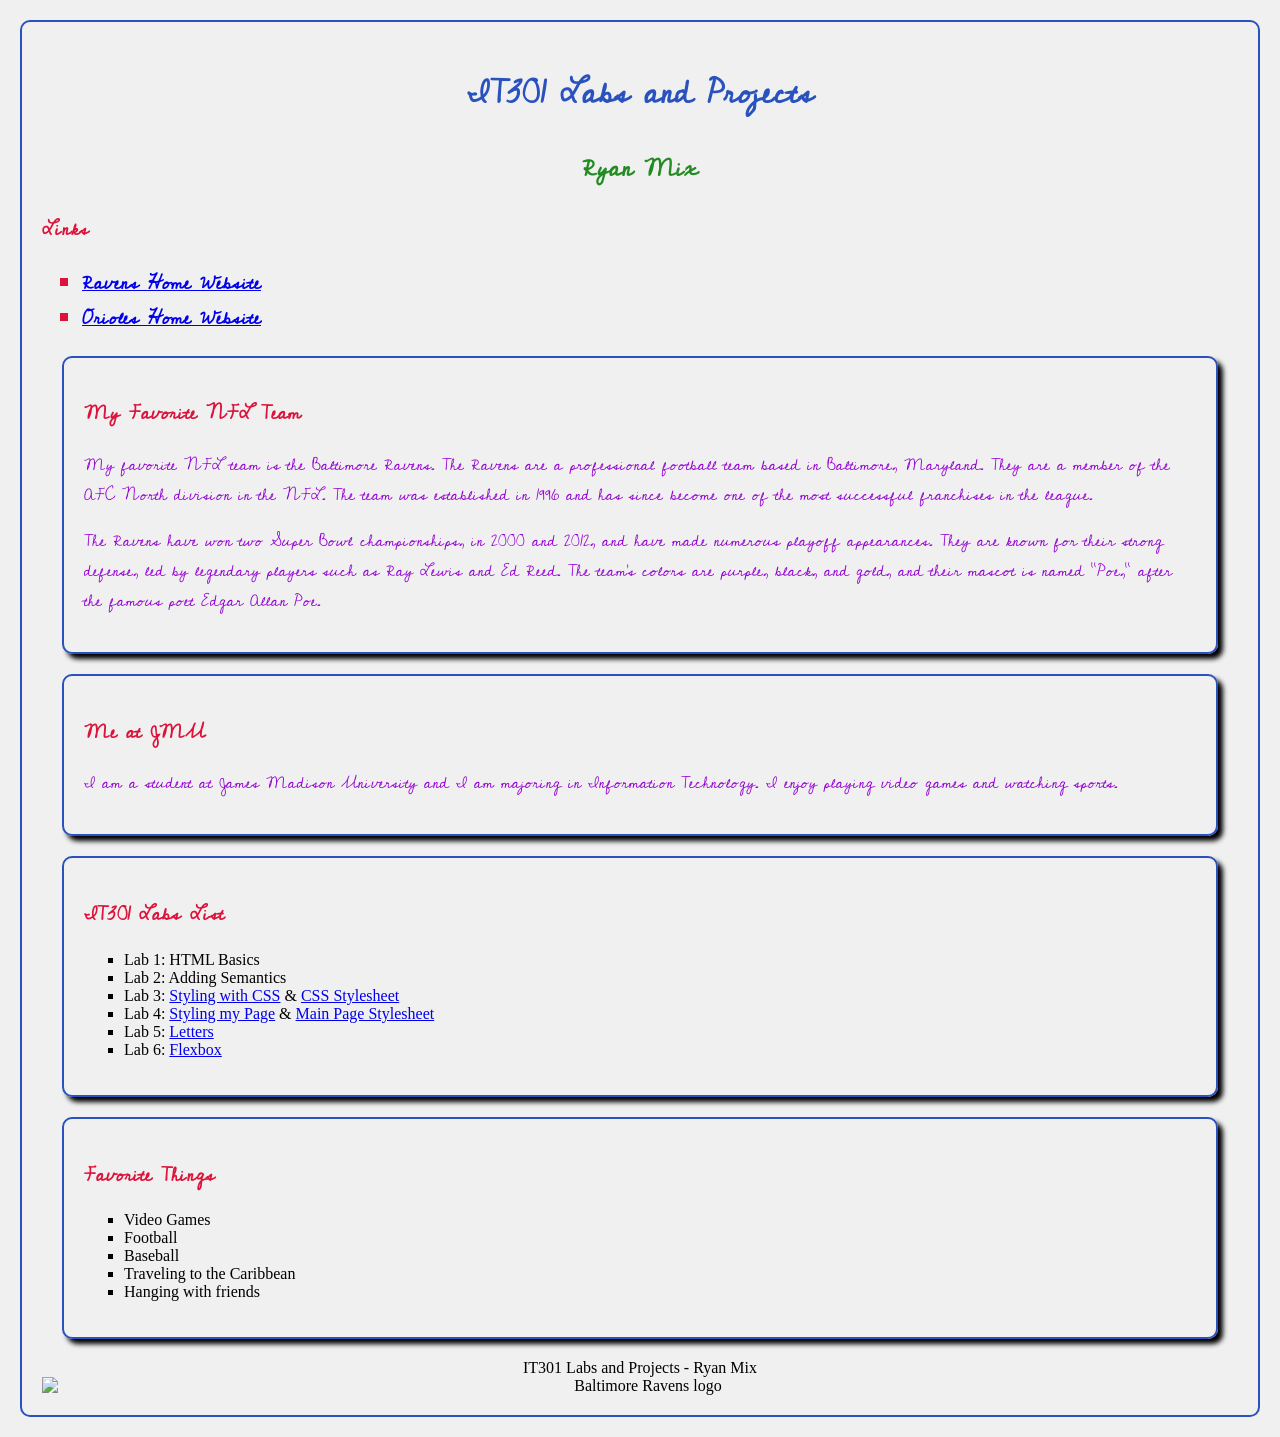
==== index.html @ c17e903e "Fix HTML formatting and update links" ====
<!DOCTYPE html>
<html lang="en">
<head>
    <meta charset="UTF-8">
    <meta name="viewport" content="width=device-width, initial-scale=1.0">
    <title>Document</title>
    <link rel="stylesheet" href="index.css">
</head>
<body>
    <h1>IT301 Labs and Projects</h1>
    <h2>Ryan Mix</h2>
    <nav>
        <h3>Links
            <ul>
                <li><a href="https://www.baltimoreravens.com/">Ravens Home Website</a></li>
                <li><a href="https://www.mlb.com/orioles?c_id=bal&msockid=06cfd6ab30ad63c91486c0db31d8627e">Orioles Home Website</a></li>
                
            </ul>
        </h3>
    </nav>
    <main>
    <section>
        <h3>My Favorite NFL Team</h3>
        <p>My favorite NFL team is the Baltimore Ravens. The Ravens are a professional football team based in Baltimore, Maryland. They are a member of the AFC North division in the NFL. The team was established in 1996 and has since become one of the most successful franchises in the league.</p>
        <p>The Ravens have won two Super Bowl championships, in 2000 and 2012, and have made numerous playoff appearances. They are known for their strong defense, led by legendary players such as Ray Lewis and Ed Reed. The team's colors are purple, black, and gold, and their mascot is named "Poe," after the famous poet Edgar Allan Poe.</p>
    </section>
    <article>
        <h3>Me at JMU</h3>
        <p>I am a student at James Madison University and I am majoring in Information Technology. I enjoy playing video games and watching sports.</p>
    </article>
    <section>
        <h3>IT301 Labs List</h3>
        <ul>
            <li>Lab 1: HTML Basics</li>
            <li>Lab 2: Adding Semantics</li>
            <li>Lab 3: <a href="styling with CSS.html">Styling with CSS</a> & <a href="style.css">CSS Stylesheet</a></li>
            <li>Lab 4: <a href="index.html">Styling my Page</a> & <a href="index.css">Main Page Stylesheet</a></li>
            <li>Lab 5: <a href="Letter.html">Letters</a></li>
            <li>Lab 6: <a href="flexbox.html">Flexbox</a></li>
        </ul>
    </section>
    <aside>
        <h3>Favorite Things</h3>
        <ul>
            <li>Video Games</li>
            <li>Football</li>
            <li>Baseball</li>
            <li>Traveling to the Caribbean</li>
            <li>Hanging with friends</li>
        </ul>
    </aside>
    <footer>
        IT301 Labs and Projects - Ryan Mix
    </footer>
    </main>
    <img src="https://th.bing.com/th/id/OIP.tvk_TCEvjqwi6XIx6cnwlwHaEk?w=291&h=180&c=7&r=0&o=7&dpr=1.3&pid=1.7&rm=3" alt="Baltimore Ravens logo">
</body>
</html>
---- index.css ----
@import url('https://fonts.googleapis.com/css2?family=Cedarville+Cursive&display=swap');

h1 {
    font-family: 'Cedarville Cursive', cursive;
    color: #2a52be;
}

h2 {
    font-family: 'Cedarville Cursive', cursive;
    color: #228b22;
}

h3 {
    font-family: 'Cedarville Cursive', cursive;
    color: #dc143c;
}

p {
    font-family: 'Cedarville Cursive', cursive;
    color: #9400d3;
}

h1, h2 {
    text-align: center;
}

section, aside, article {
    border: 2px solid #2a52be;
    border-radius: 10px;
    padding: 20px;
    margin: 20px;
    box-shadow: 5px 5px 5px
}

body {
    background-color: #f0f0f0;
    margin: 20px;
    padding: 20px;
    border: 2px solid #2a52be;
    border-radius: 10px;
}

ul {
    list-style-type: square;
    padding-left: 40px;
}

footer, img {
    display: block;
    margin: auto;
    text-align: center;
}
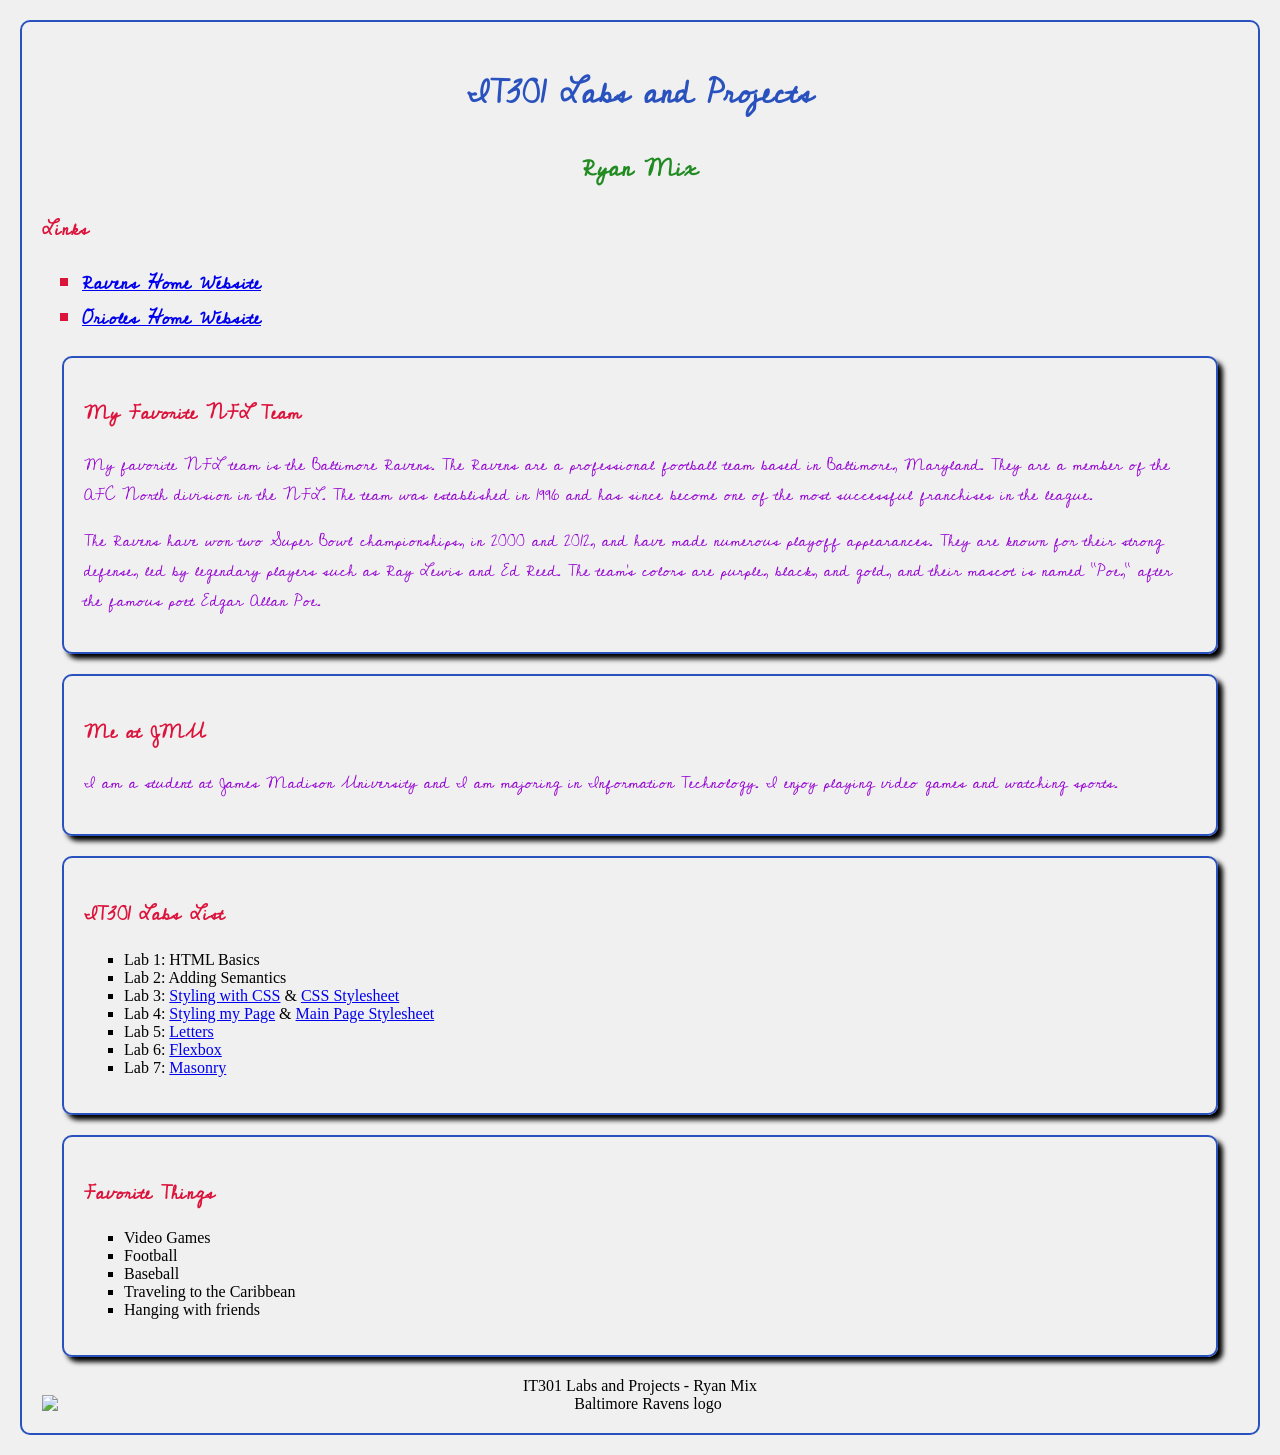
==== commit 1ac3e6ce: "Add Lab 7: Masonry to IT301 Labs List Added Lab 7 to the IT301 Labs List section." ====
--- a/index.html
+++ b/index.html
@@ -37,6 +37,7 @@
             <li>Lab 4: <a href="index.html">Styling my Page</a> & <a href="index.css">Main Page Stylesheet</a></li>
             <li>Lab 5: <a href="Letter.html">Letters</a></li>
             <li>Lab 6: <a href="flexbox.html">Flexbox</a></li>
+            <li>Lab 7: <a href="masonry.html">Masonry</a></li>
         </ul>
     </section>
     <aside>
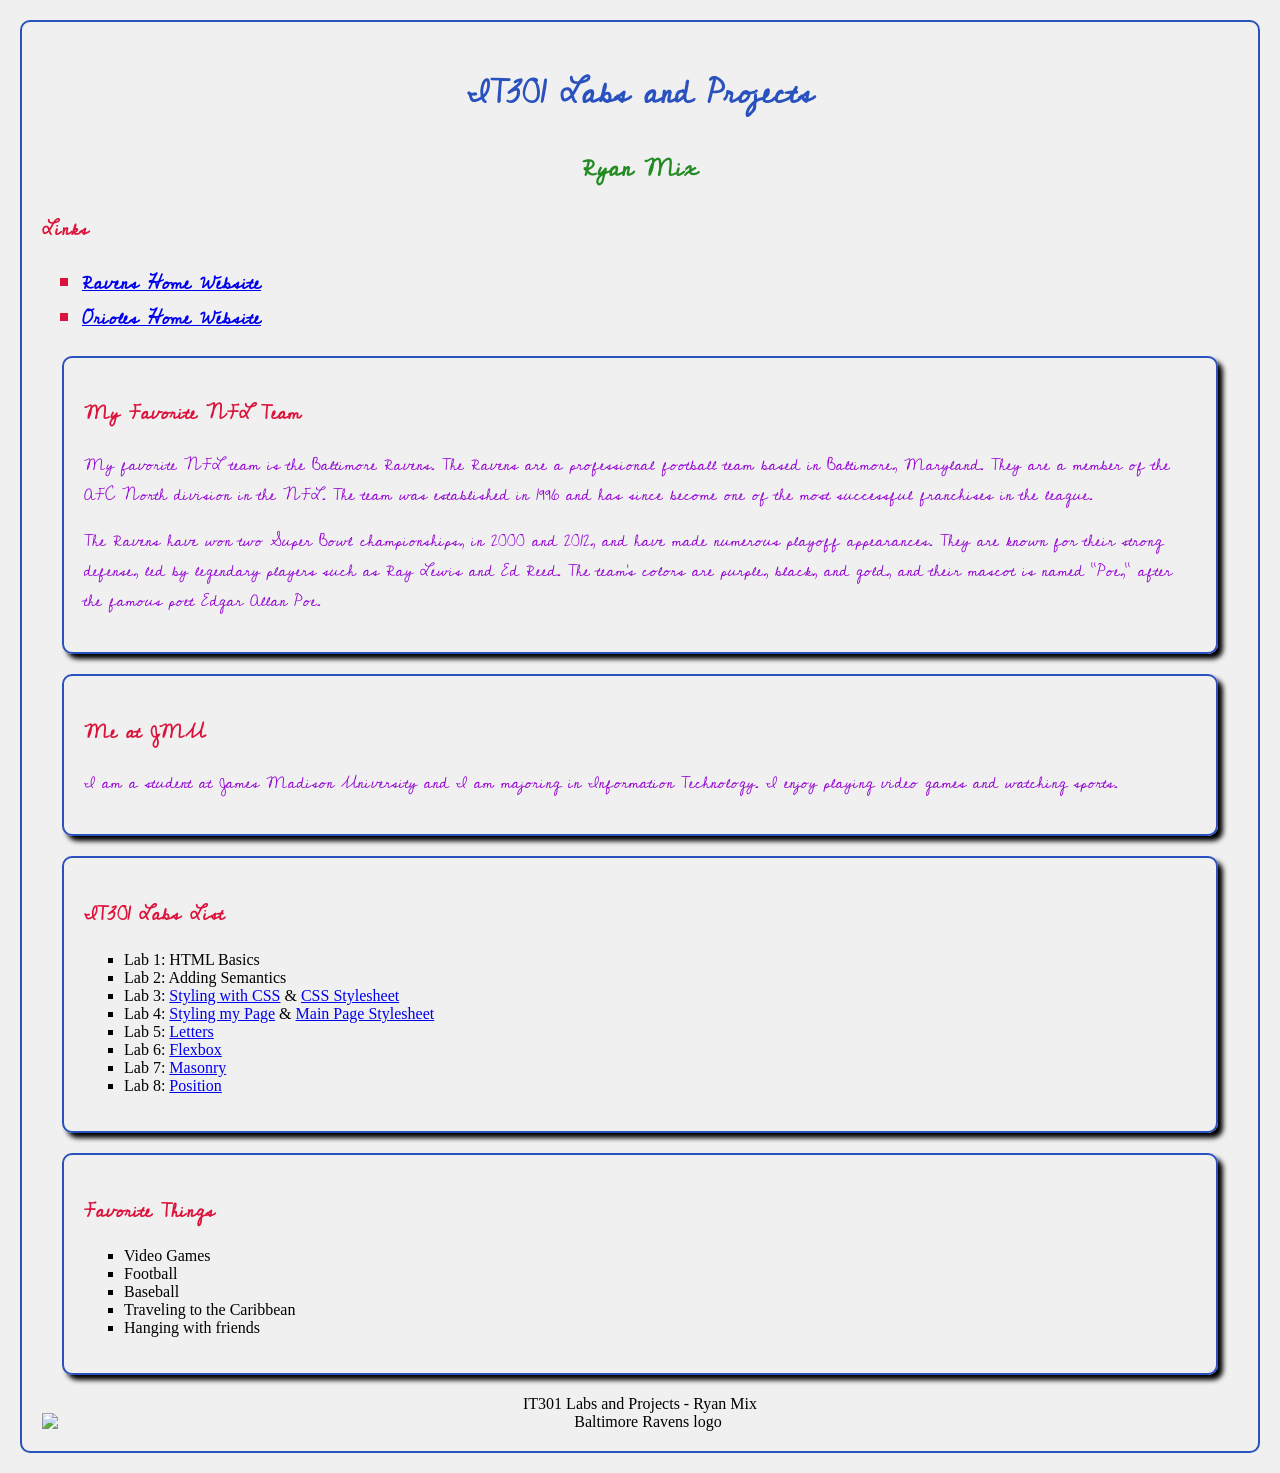
==== commit 89a696fe: "Add Lab 8: Position to IT301 Labs List Added Lab 8 to the IT301 Labs List section." ====
--- a/index.html
+++ b/index.html
@@ -38,6 +38,7 @@
             <li>Lab 5: <a href="Letter.html">Letters</a></li>
             <li>Lab 6: <a href="flexbox.html">Flexbox</a></li>
             <li>Lab 7: <a href="masonry.html">Masonry</a></li>
+            <li>Lab 8: <a href="position.html">Position</a></li>
         </ul>
     </section>
     <aside>
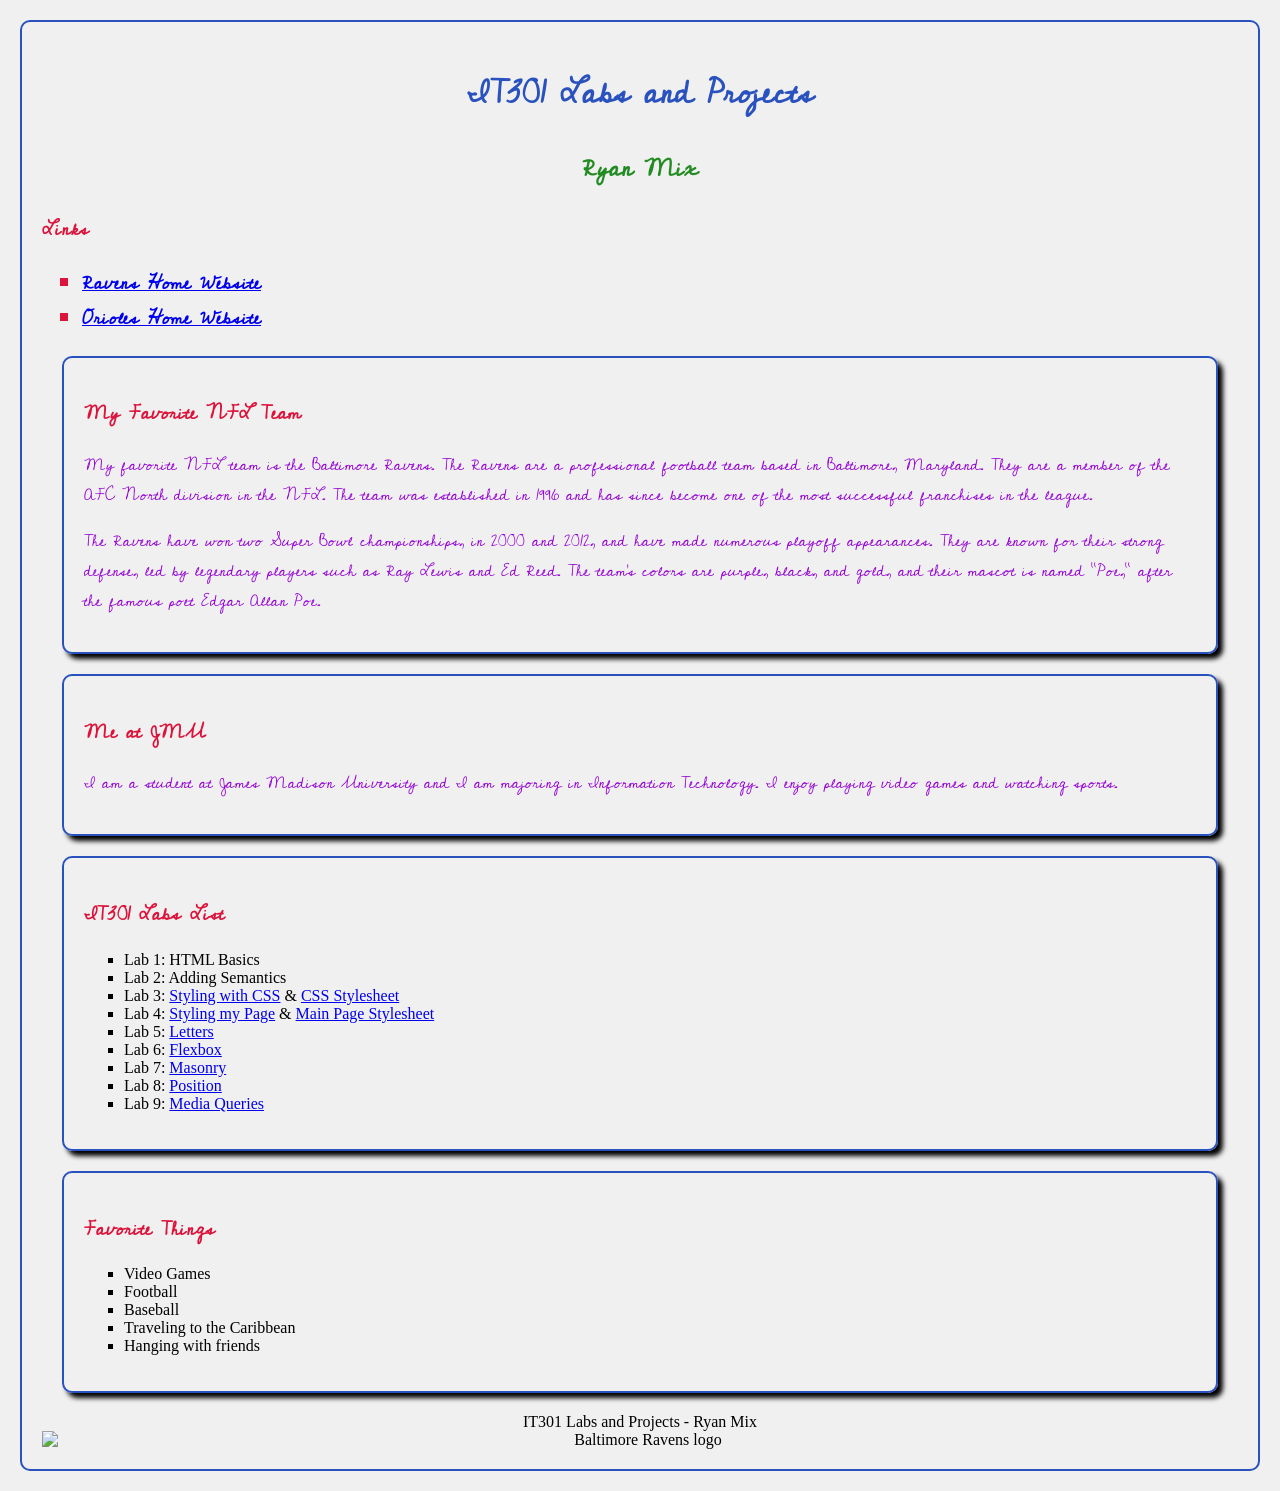
==== commit a2c037f7: "Add Lab 9 for Media Queries to index.html Added a new lab entry for Media Queries in the IT301 Labs " ====
--- a/index.html
+++ b/index.html
@@ -39,6 +39,7 @@
             <li>Lab 6: <a href="flexbox.html">Flexbox</a></li>
             <li>Lab 7: <a href="masonry.html">Masonry</a></li>
             <li>Lab 8: <a href="position.html">Position</a></li>
+            <li>Lab 9: <a href="mediaquery.html">Media Queries</a></li>
         </ul>
     </section>
     <aside>
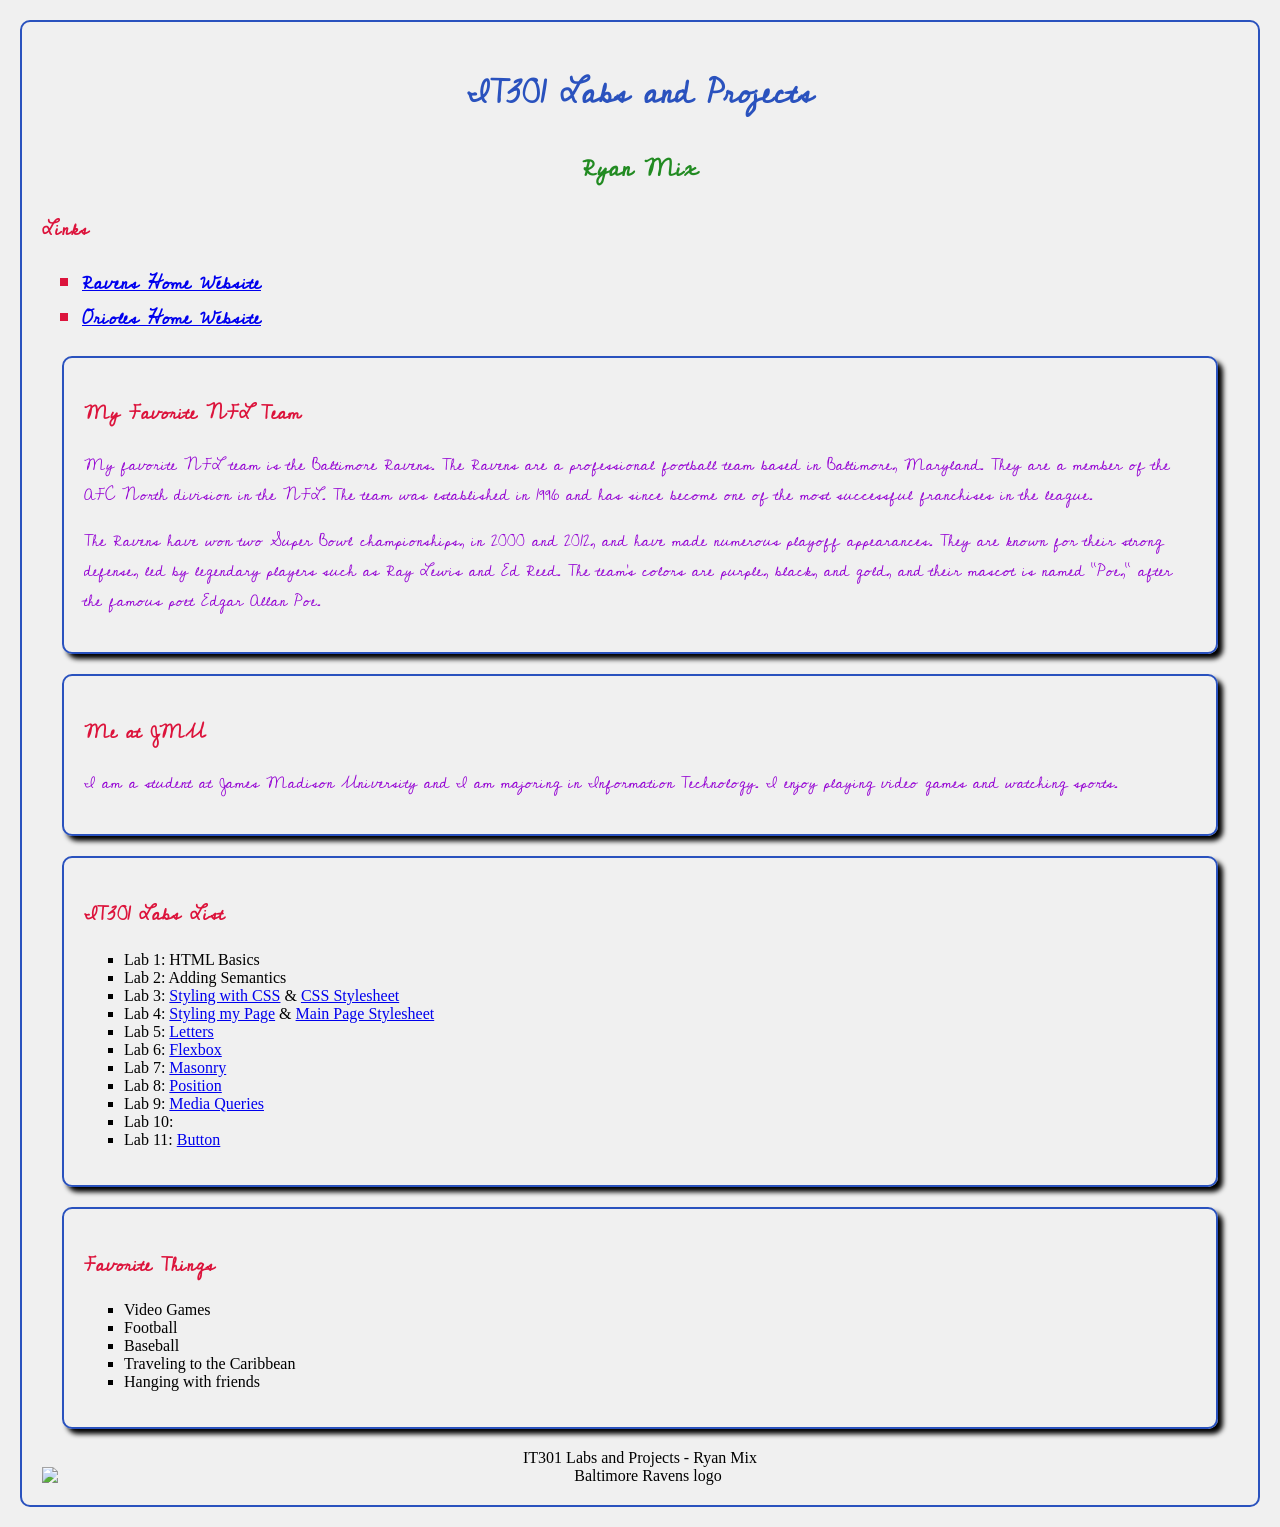
==== commit cd93602f: "Update IT301 Labs List with more labs Added additional labs to the IT301 Labs List section." ====
--- a/index.html
+++ b/index.html
@@ -40,6 +40,8 @@
             <li>Lab 7: <a href="masonry.html">Masonry</a></li>
             <li>Lab 8: <a href="position.html">Position</a></li>
             <li>Lab 9: <a href="mediaquery.html">Media Queries</a></li>
+            <li>Lab 10: <a href=""></a></li>
+            <li>Lab 11: <a href="button.html">Button</a></li>
         </ul>
     </section>
     <aside>
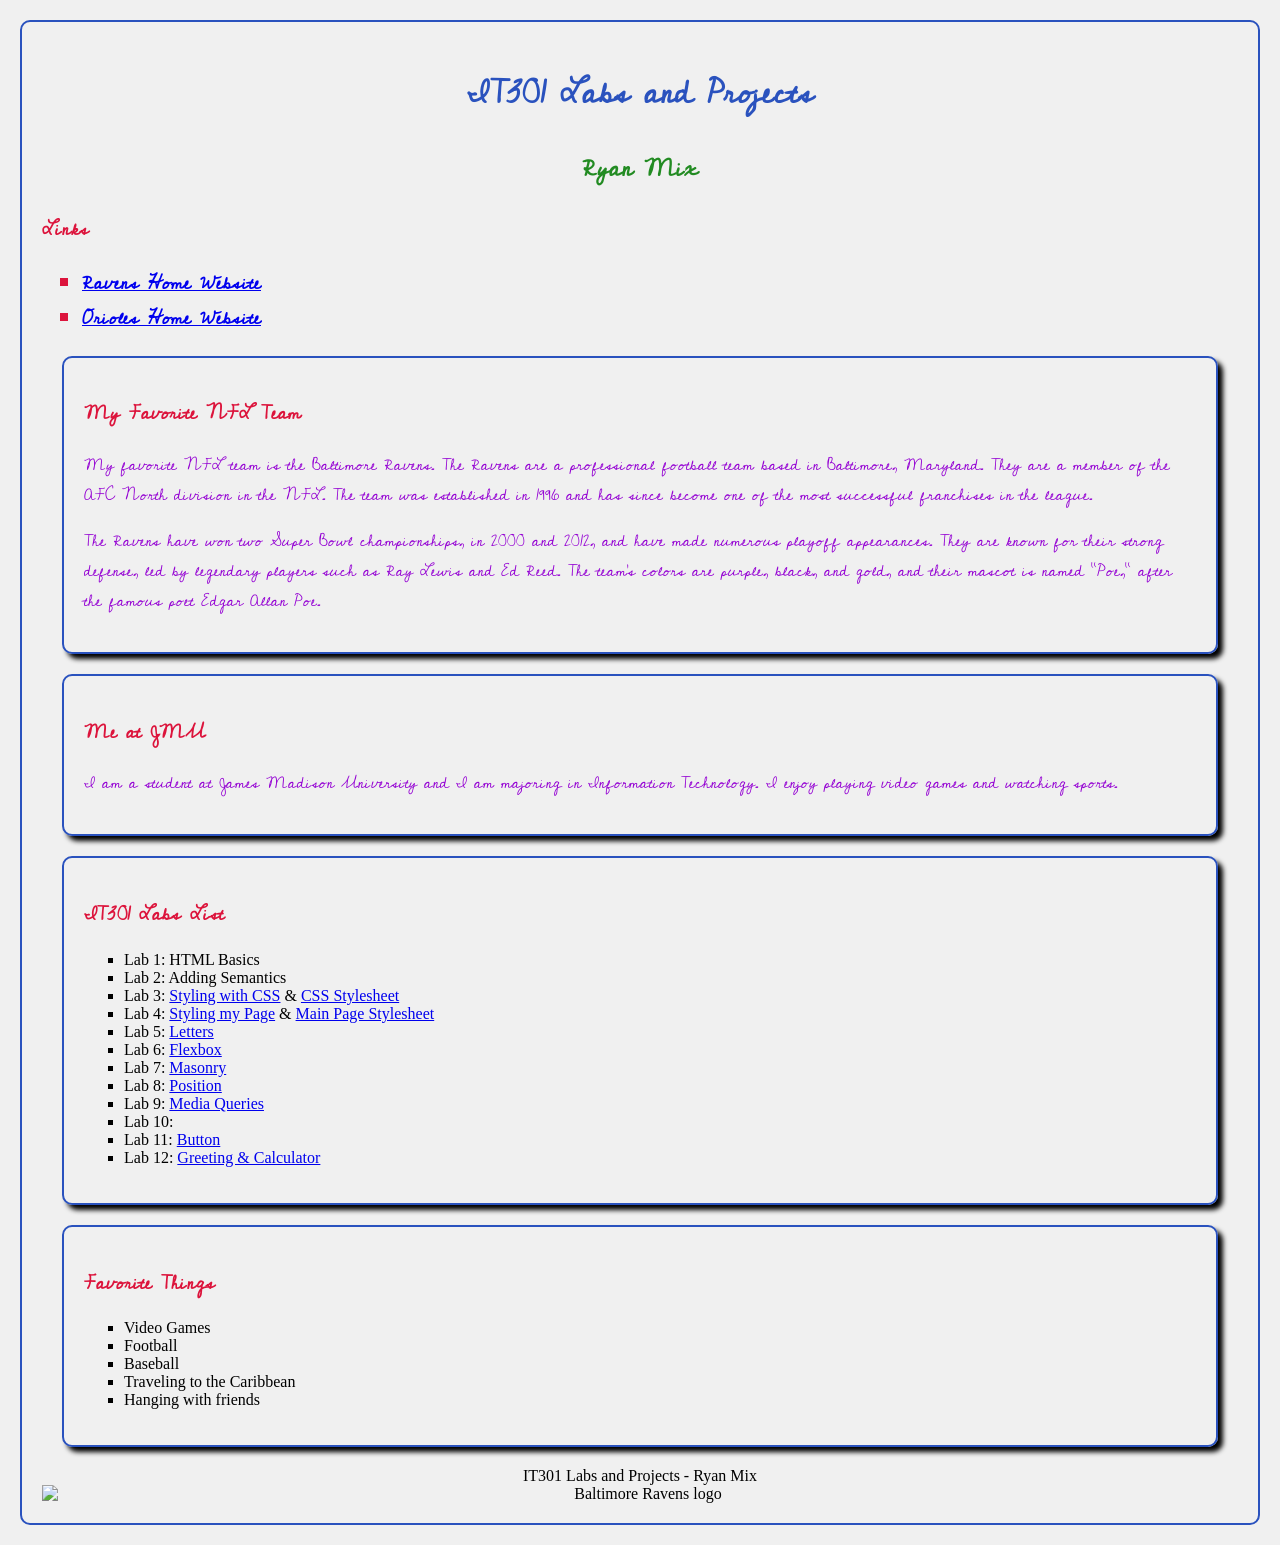
==== commit 5effa3eb: "Update IT301 Labs List with Lab 12 Added Lab 12: Greeting & Calculator to the list." ====
--- a/index.html
+++ b/index.html
@@ -42,6 +42,7 @@
             <li>Lab 9: <a href="mediaquery.html">Media Queries</a></li>
             <li>Lab 10: <a href=""></a></li>
             <li>Lab 11: <a href="button.html">Button</a></li>
+            <li>Lab 12: <a href="greetcalculator.html">Greeting & Calculator</a></li>
         </ul>
     </section>
     <aside>
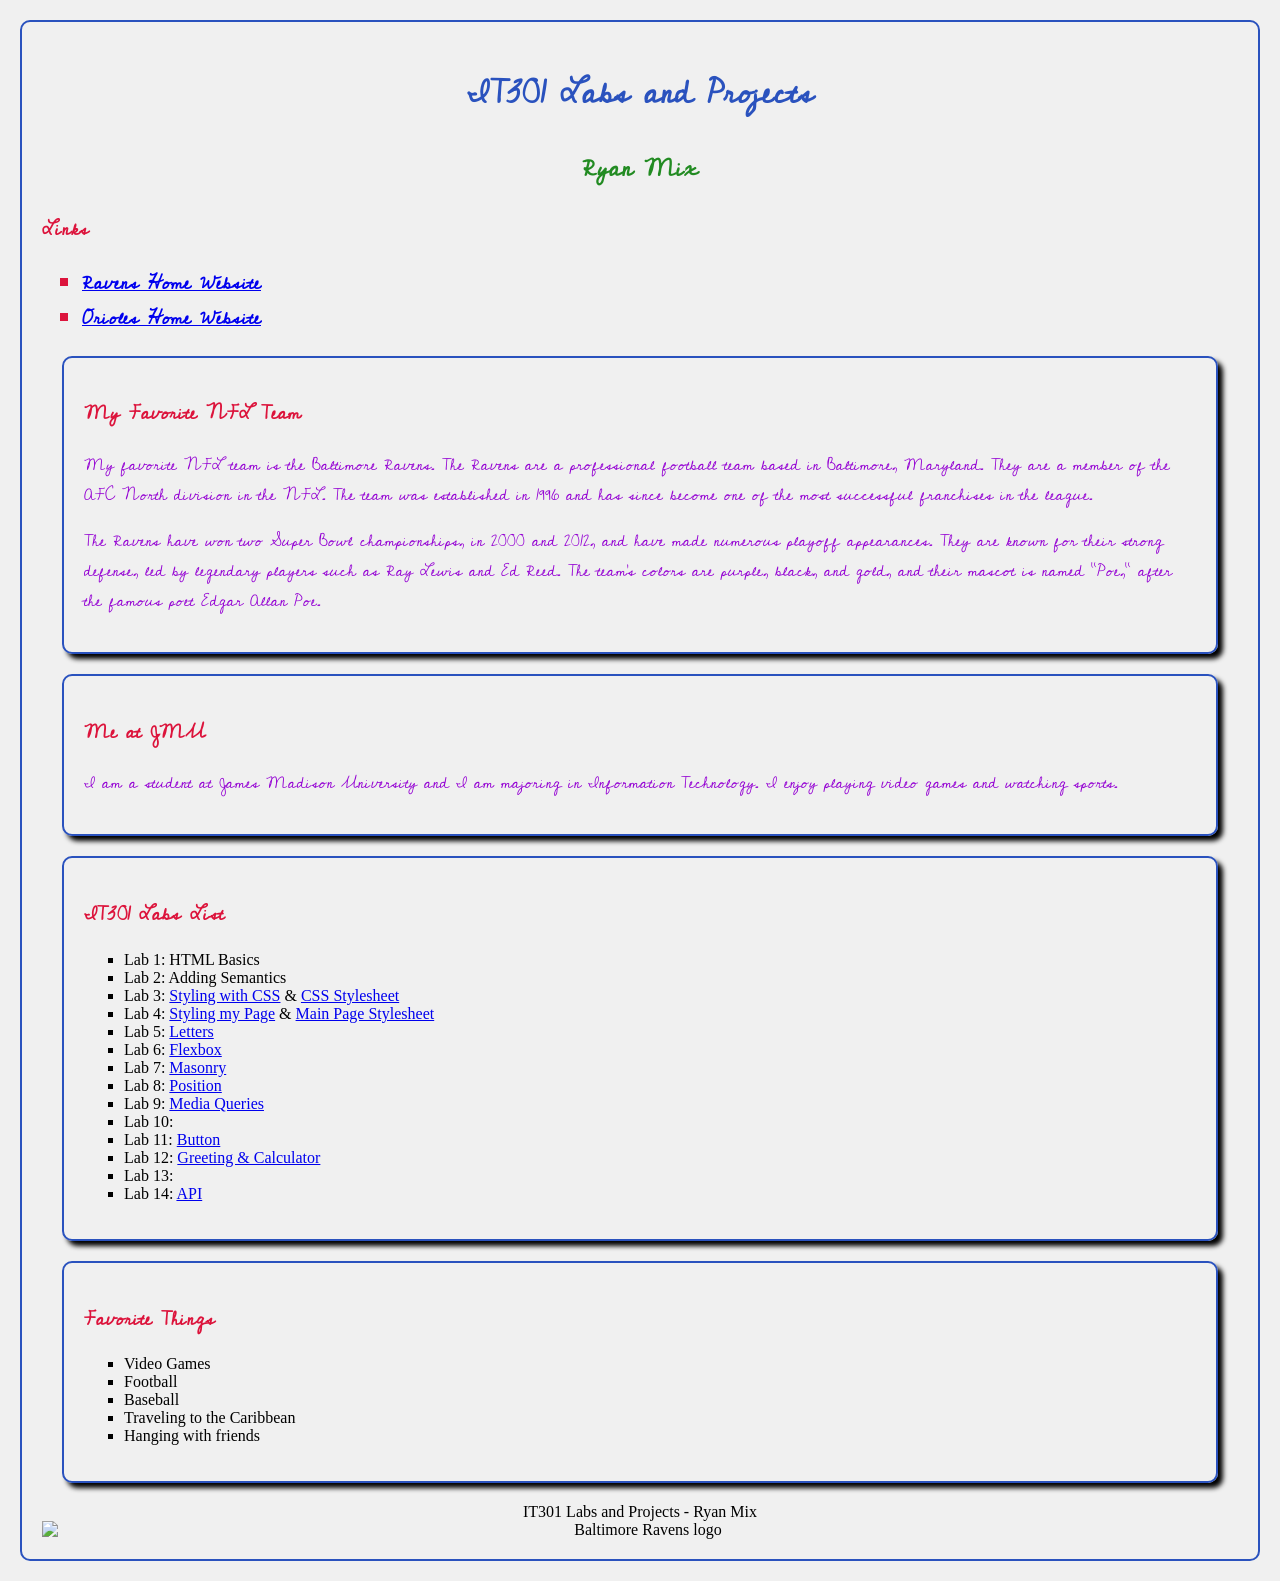
==== commit 6fe0c093: "Fix HTML formatting and add Lab 14 link" ====
--- a/index.html
+++ b/index.html
@@ -43,6 +43,8 @@
             <li>Lab 10: <a href=""></a></li>
             <li>Lab 11: <a href="button.html">Button</a></li>
             <li>Lab 12: <a href="greetcalculator.html">Greeting & Calculator</a></li>
+            <li>Lab 13: <a href=""></a></li>
+            <li>Lab 14: <a href="apilab.html">API</a></li>
         </ul>
     </section>
     <aside>
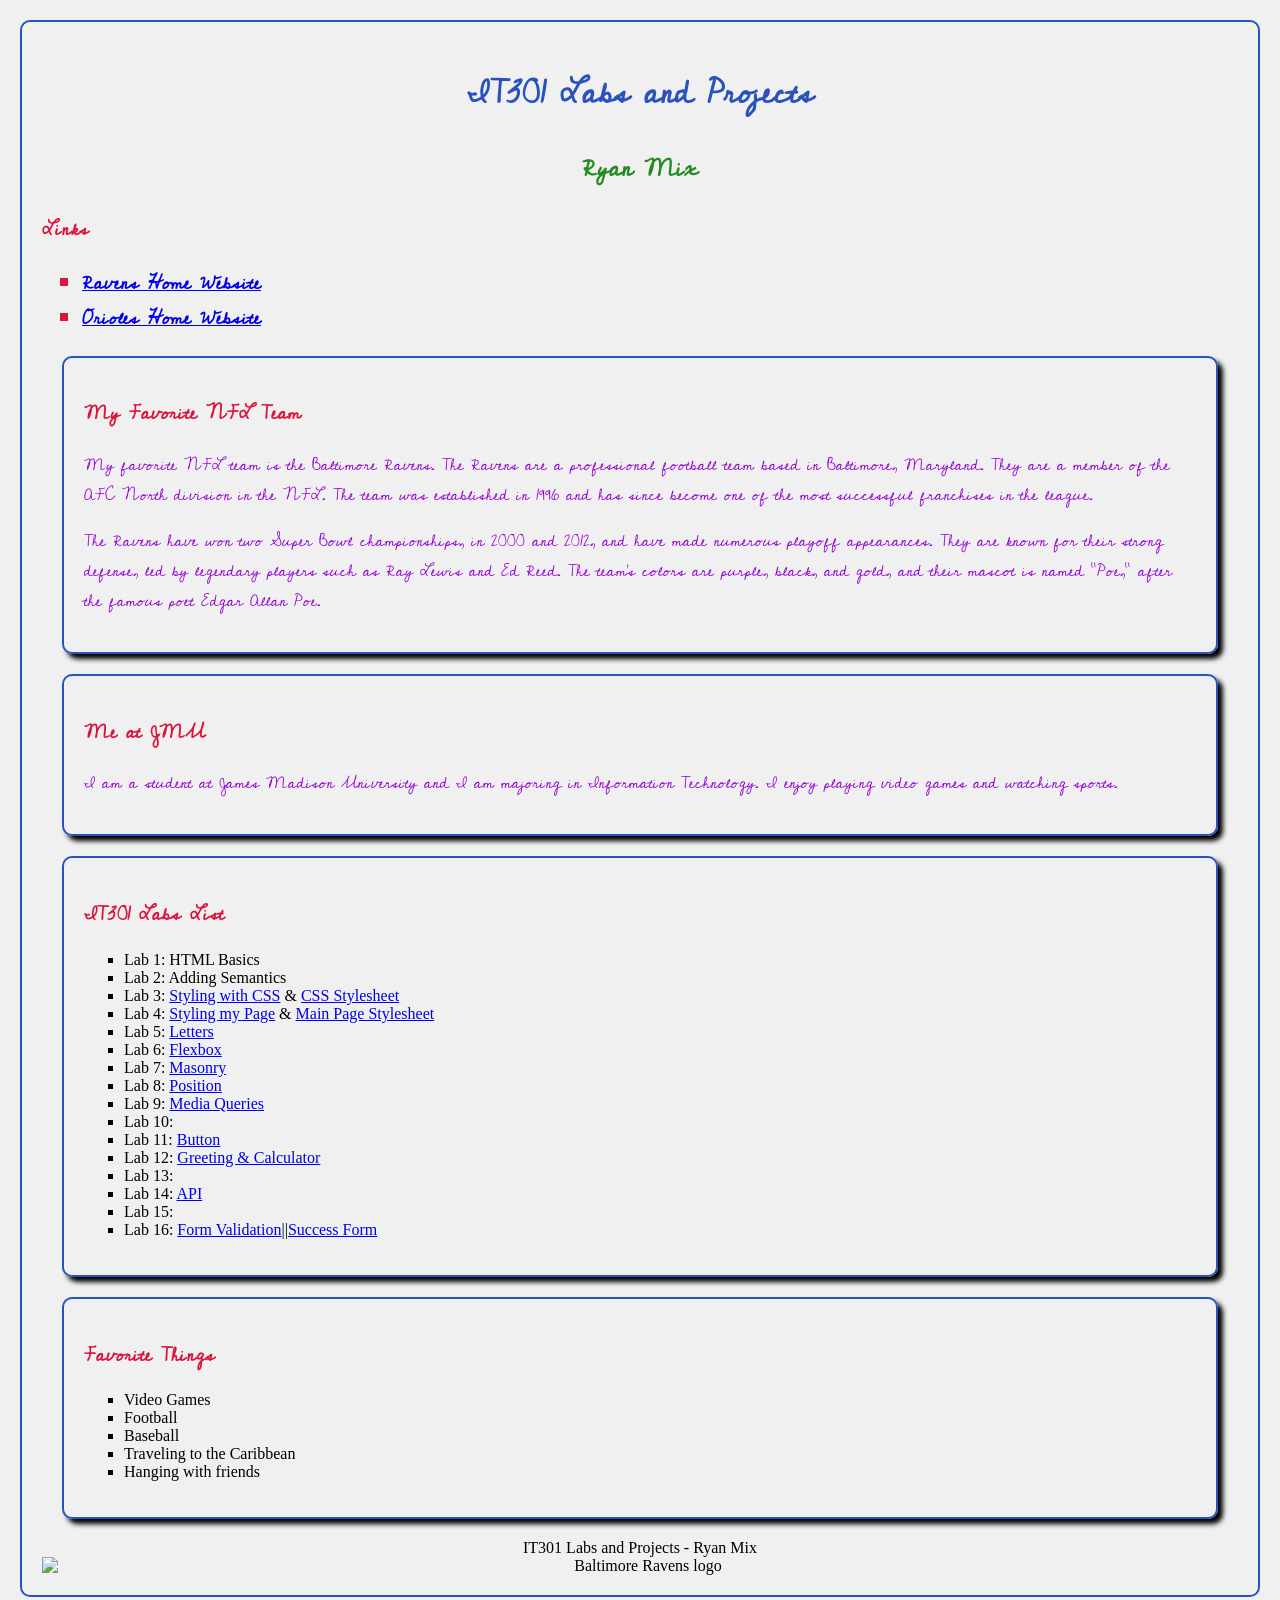
==== commit 2a6df27f: "Fix HTML formatting and add missing labs" ====
--- a/index.html
+++ b/index.html
@@ -45,6 +45,8 @@
             <li>Lab 12: <a href="greetcalculator.html">Greeting & Calculator</a></li>
             <li>Lab 13: <a href=""></a></li>
             <li>Lab 14: <a href="apilab.html">API</a></li>
+            <li>Lab 15: <a href=""></a></li>
+            <li>Lab 16: <a href="form.html">Form Validation</a>||<a href="success.html">Success Form</a></li>
         </ul>
     </section>
     <aside>
